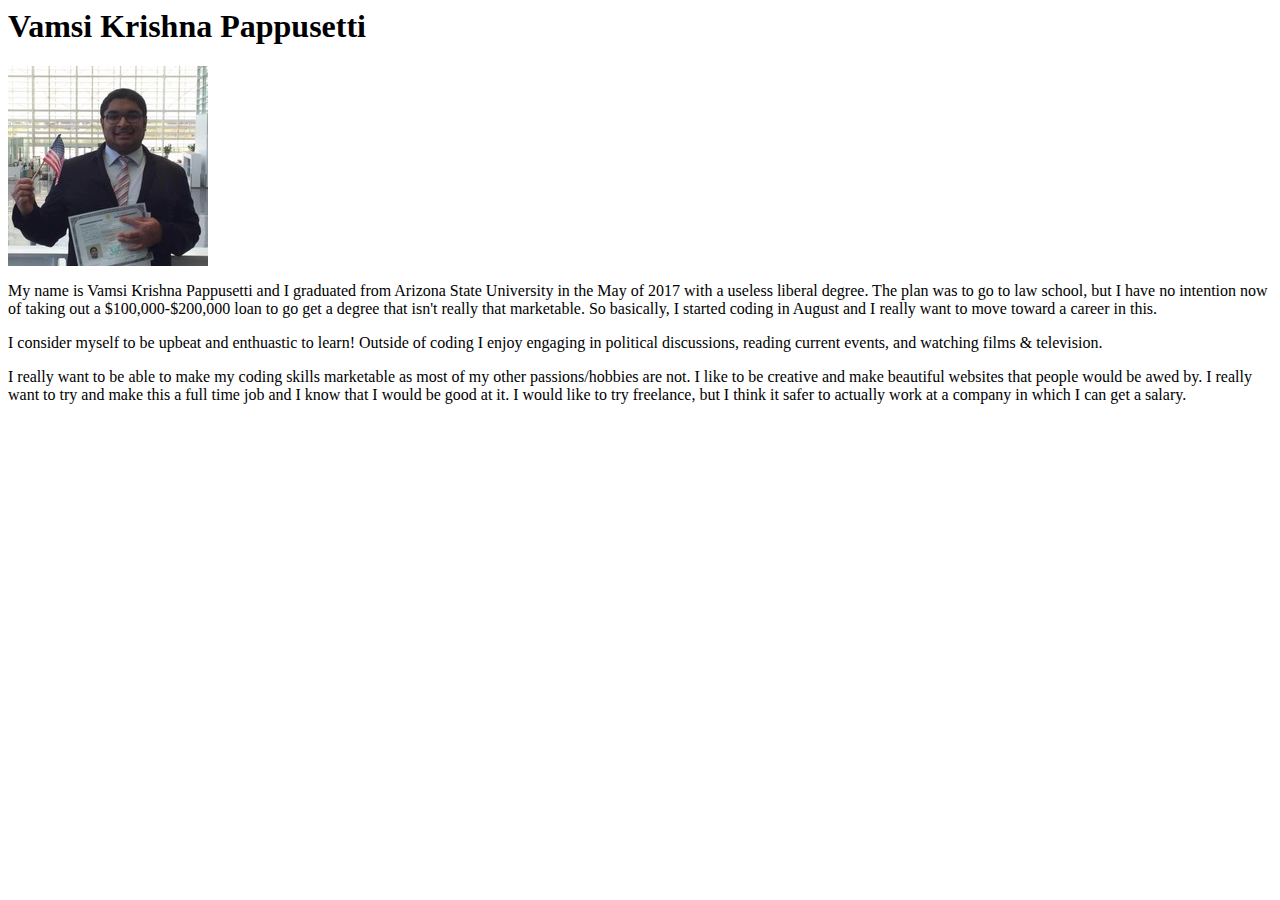
==== index.html @ a1c3a7eb "This is the first edit" ====
<!--DOCTYPE-->
<html>
<head>
    <title>My Portfolio</title>
    <meta charset="utf-8" />
    <link rel="stylesheet" type="text/css" href="assets/css/style.css">
    
   
    
</head>

<body>
<div class = "container">
<div id="Header1">
<h1>Vamsi Krishna Pappusetti</h1>
</div>


<img src="assets/images/ProfilePic.jpg">

<p>My name is Vamsi Krishna Pappusetti and I graduated from Arizona State University in the May of 2017 with a useless liberal degree. The plan was to go to law school, but I have no intention now of taking out a $100,000-$200,000 loan to go get a degree that isn't really that marketable. So basically, I started coding in August and I really want to move toward a career in this.</p>
<p>I consider myself to be upbeat and enthuastic to learn! Outside of coding I enjoy engaging in political discussions, reading current events, and watching films & television.</p>
<p>I really want to be able to make my coding skills marketable as most of my other passions/hobbies are not. I like to be creative and make beautiful websites that people would be awed by. I really want to try and make this a full time job and I know that I would be good at it. I would like to try freelance, but I think it safer to actually work at a company in which I can get a salary. </p>

</div>






</body>



</html>
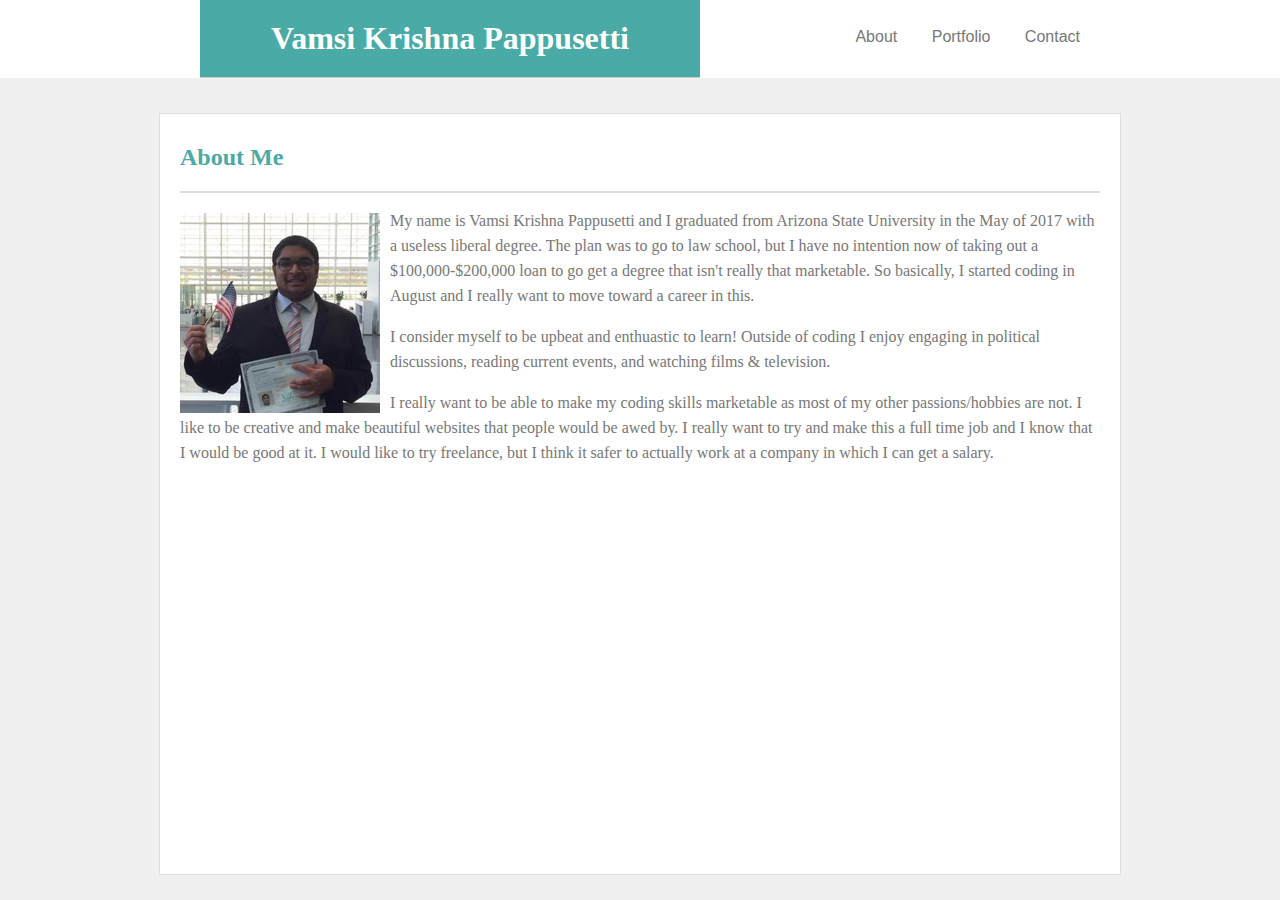
==== commit cd65f986: "This is my submission" ====
--- a/index.html
+++ b/index.html
@@ -1,4 +1,4 @@
-<!--DOCTYPE-->
+<!DOCTYPE html>
 <html>
 <head>
     <title>My Portfolio</title>
@@ -10,12 +10,14 @@
 </head>
 
 <body>
-<div class = "container">
+
 <div id="Header1">
 <h1>Vamsi Krishna Pappusetti</h1>
+<p2>About <p4>Portfolio</p4> <p3>Contact</p3></p2>
 </div>
 
-
+<div class = "container">
+<h2>About Me</h2>
 <img src="assets/images/ProfilePic.jpg">
 
 <p>My name is Vamsi Krishna Pappusetti and I graduated from Arizona State University in the May of 2017 with a useless liberal degree. The plan was to go to law school, but I have no intention now of taking out a $100,000-$200,000 loan to go get a degree that isn't really that marketable. So basically, I started coding in August and I really want to move toward a career in this.</p>
--- a/assets/css/style.css
+++ b/assets/css/style.css
@@ -0,0 +1,171 @@
+img {
+    float: left;
+    margin-right: 10px;
+    margin-top:20px;
+    
+}
+h1 {
+   
+    margin-bottom: 0px;
+    width:500px;
+    padding-top: 20px;
+    padding-bottom: 20px;
+    text-align: center;
+    margin-top: 0px;
+    border-bottom: #cccccc 1px solid;
+    color: white;
+    background-color: #4aaaa5;
+    position: relative;
+    left:200px;
+    font-family: Georgia, 'Times New Roman', Times, serif
+    
+}
+.container {
+    width:920px;
+    margin:0 auto;
+    background-color: #ffffff;
+    height:100%;
+    position: relative; 
+    top:35px;
+    border: 1px solid #dddddd;
+    padding: 30px 20px;
+    height: 700px;
+    
+        
+}
+.container2 {
+    width:910px;
+    margin:0 auto;
+    background-color: #ffffff;
+    height:100%;
+    position: relative; 
+    top:35px;
+    border: 1px solid #dddddd;
+    padding: 30px 20px;
+        
+}
+p {
+    
+    margin-top:15px;
+    color: #777777;
+    line-height: 25px;
+}
+#Header1 {
+    width:100%;
+    background-color: #ffffff;
+    
+}
+body {
+    margin: 0;
+    padding: 0;
+    background-color: #F0F0F0;
+    font-family: Arial', 'Helvetica', Helvetica, sans-serif;
+    
+    
+}
+h2 {
+    margin: 0px;
+    padding: 0px;
+    border-bottom: 2px solid #dddddd;
+    color: #4aaaa5;
+    padding-bottom: 20px;
+    
+}
+p2 {
+    font-family: Arial, Helvetica, sans-serif;
+    float: right;
+    color: #777777;
+    position: relative;
+    bottom: 50px;
+    right:200px;
+}
+p3 {
+    padding-left:30px;
+}
+p4 {
+    padding-left:30px;
+}
+p5 {
+    margin-bottom: 0px;
+}
+input {
+    width:100%;
+    position: relative;
+    bottom:18px;
+}
+.name {
+    position: relative;
+    bottom: 8px;
+}
+input#text2{
+    width:100%;
+    height:200px;
+    display: none;
+}
+textarea {
+    width:100%;
+    height:200px;
+    position: relative;
+    bottom:15px;
+}
+button {
+    background-color: #4aaaa5;
+    color: white;
+    border: none;
+    padding: 10px 30px;
+}
+button:hover {
+    background-color: #4aaaa5;
+    color: white;
+    border: none;
+    padding: 10px 30px;
+    text-decoration: underline;
+    cursor: pointer;
+}
+#image1 {
+    width:250px;
+    float: left;
+    
+    line-height: 15px;
+   
+}
+p.text1 {
+   
+    line-height: 20px;
+    
+    position: relative;
+    top: 10px;    
+}
+#image2 {
+    width:250px;
+    float: right;
+    
+    line-height: 15px;
+    
+}
+#image3 {
+    width:250px;
+    float: left;
+    
+    line-height: 15px;
+    
+    position: relative;
+    top:15px;
+}
+#image4 {
+    width:250px;
+    float: right;
+    
+    line-height: 15px;
+    
+}
+a {
+    text-decoration: underline;
+    color: #777777;
+    
+    
+}
+#images {
+    float: left;
+    width:575px;
+}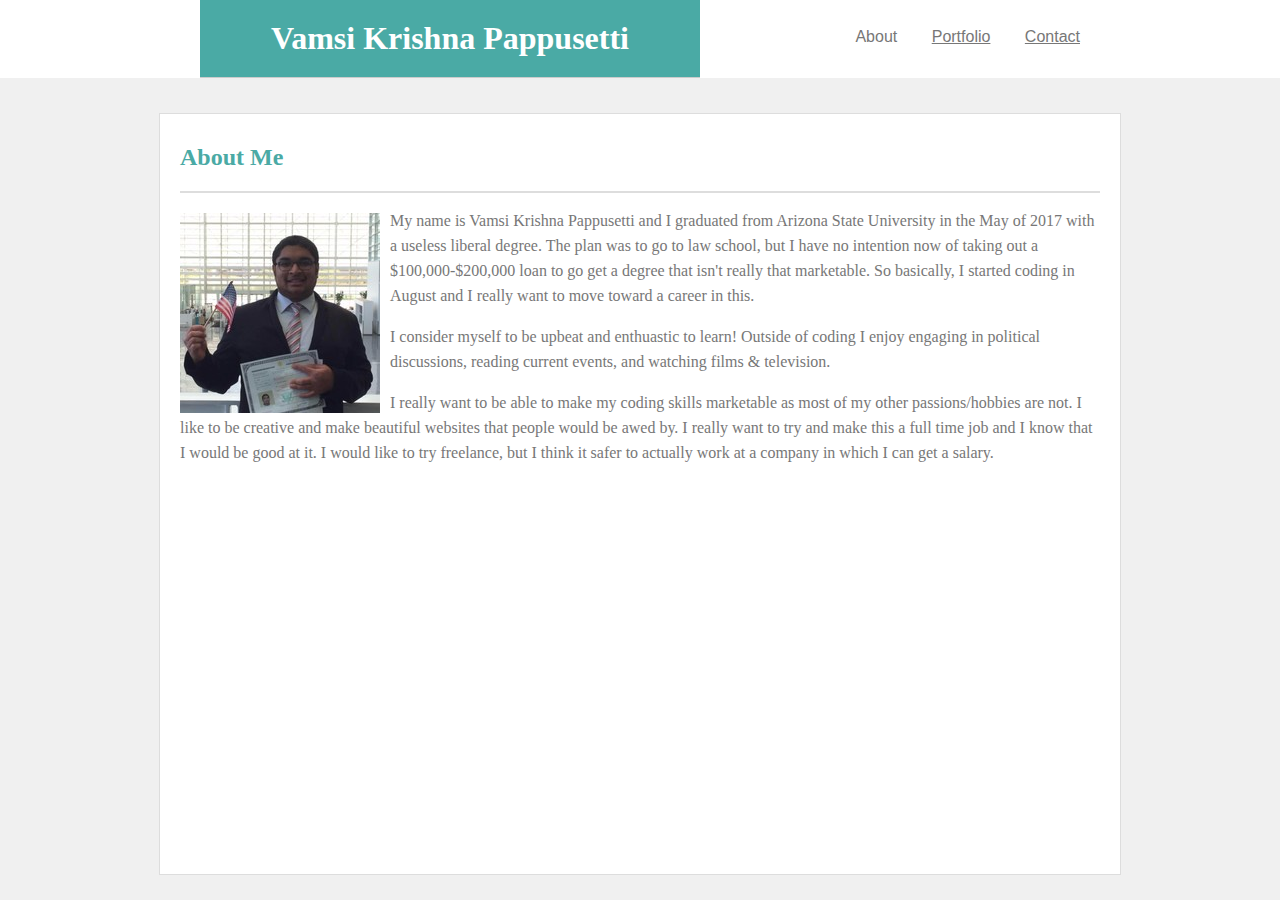
==== commit 62521d3b: "Changes of 532pm" ====
--- a/index.html
+++ b/index.html
@@ -13,7 +13,7 @@
 
 <div id="Header1">
 <h1>Vamsi Krishna Pappusetti</h1>
-<p2>About <p4>Portfolio</p4> <p3>Contact</p3></p2>
+<p2>About <p4><a href="portfolio.html"> Portfolio</a></p4> <p3><a href="contact.html">Contact</a></p3></p2>
 </div>
 
 <div class = "container">
